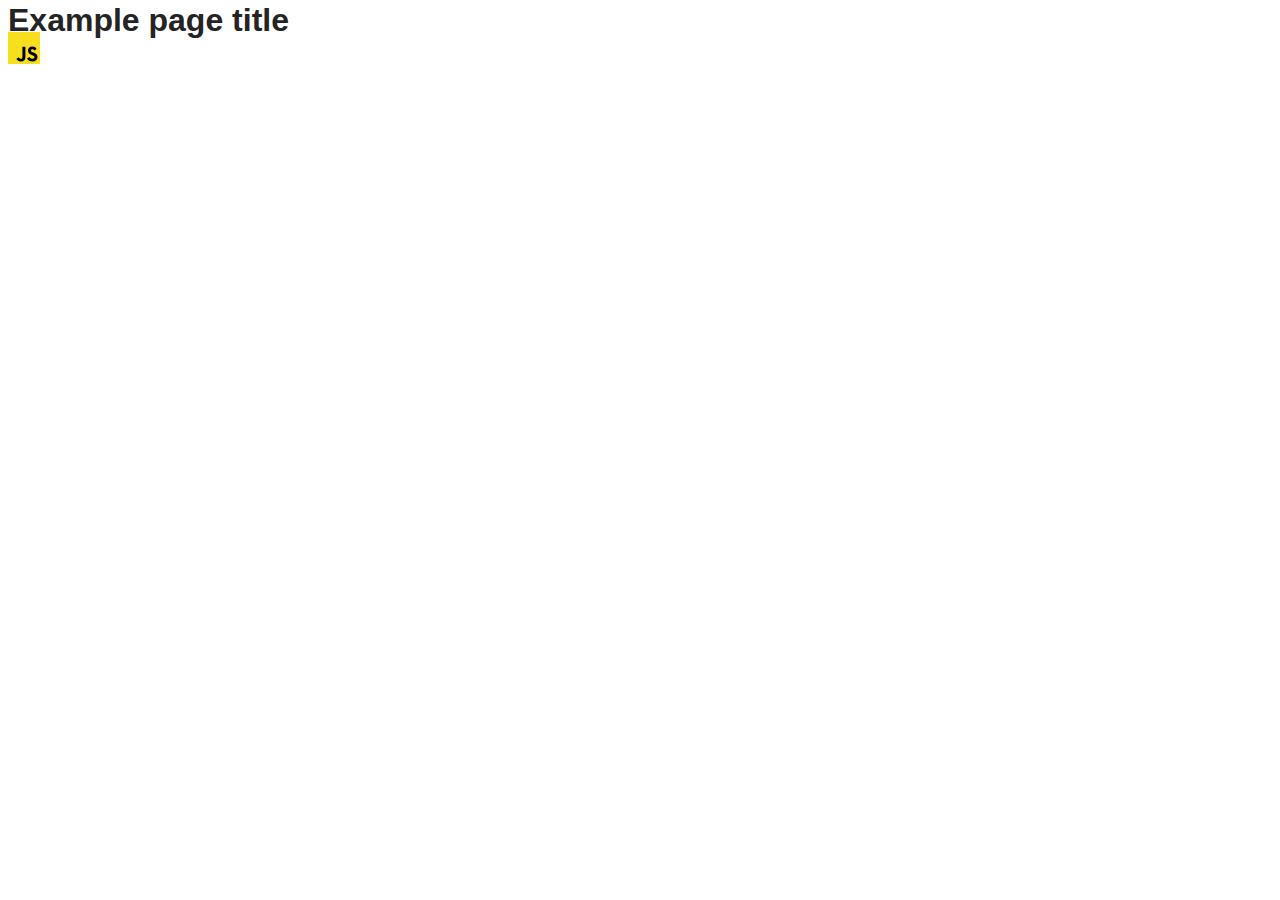
==== src/index.html @ 1f12d837 "Initial commit" ====
<!DOCTYPE html>
<html lang="en">
  <head>
    <meta charset="UTF-8" />
    <link rel="icon" type="image/svg+xml" href="/favicon.svg" />
    <meta name="viewport" content="width=device-width, initial-scale=1.0" />
    <title>Vanilla App Template</title>
    <link rel="stylesheet" href="./css/styles.css" />
  </head>
  <body>
    <load ="partials/header.html" />

    <section>
      <h1>Example page title</h1>
      <!-- Path to images as from index.html file -->
      <img src="./img/javascript.svg" alt="" />
    </section>

    <!-- Loads the specified .html file -->
    <load ="partials/vite-promo.html" />

    <script type="module" src="./main.js"></script>
  </body>
</html>
---- src/css/styles.css ----
/**
  |============================
  | include css partials with
  | default @import url()
  |============================
*/
@import url('./reset.css');
@import url('./vite-promo.css');
@import url('./header.css');

:root {
  font-family: Inter, Avenir, Helvetica, Arial, sans-serif;
  font-size: 16px;
  line-height: 24px;
  font-weight: 400;

  color: #242424;
  background-color: rgba(255, 255, 255, 0.87);

  font-synthesis: none;
  text-rendering: optimizeLegibility;
  -webkit-font-smoothing: antialiased;
  -moz-osx-font-smoothing: grayscale;
  -webkit-text-size-adjust: 100%;
}
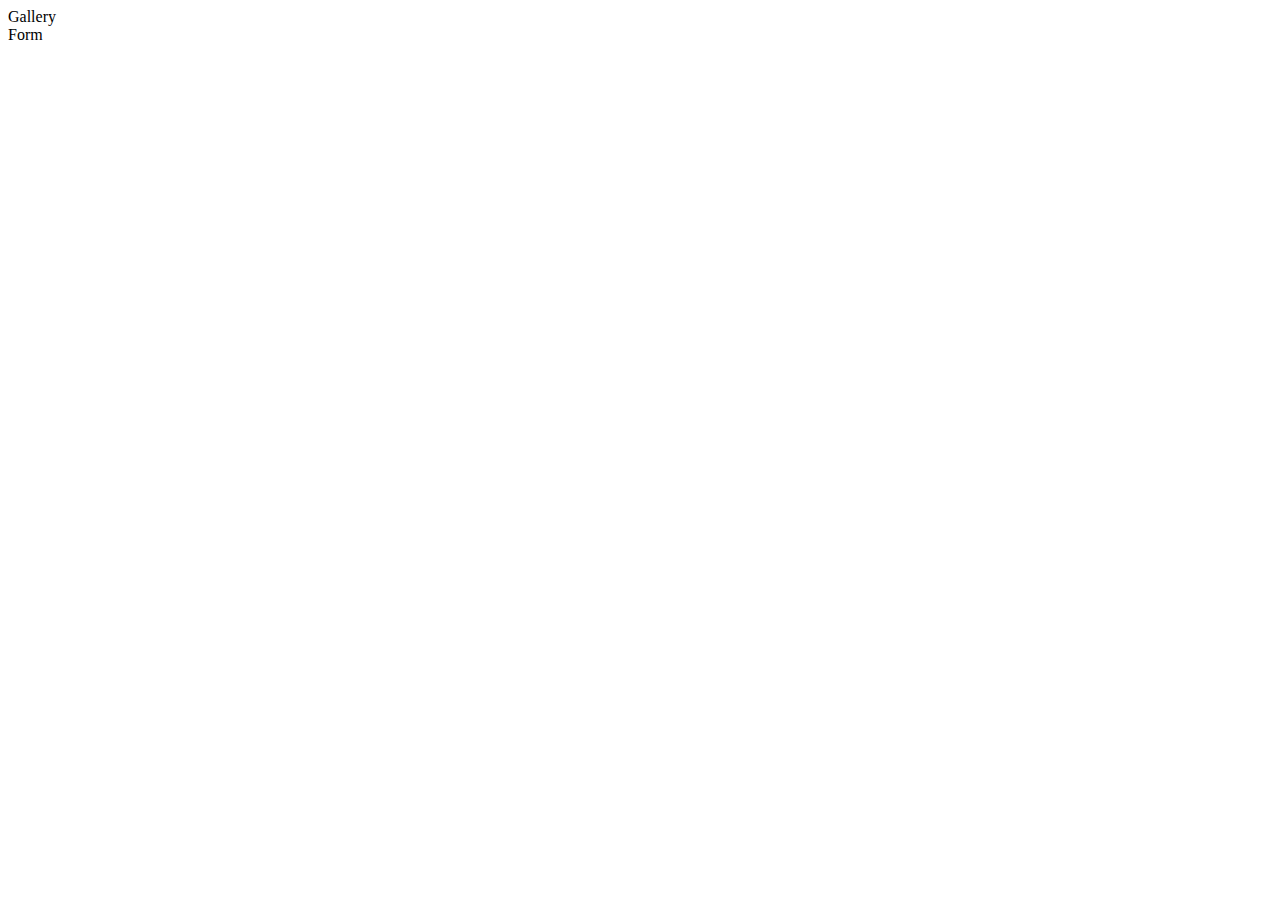
==== commit 8248b7d9: "init" ====
--- a/src/index.html
+++ b/src/index.html
@@ -8,16 +8,12 @@
     <link rel="stylesheet" href="./css/styles.css" />
   </head>
   <body>
-    <load ="partials/header.html" />
-
-    <section>
-      <h1>Example page title</h1>
-      <!-- Path to images as from index.html file -->
-      <img src="./img/javascript.svg" alt="" />
-    </section>
-
-    <!-- Loads the specified .html file -->
-    <load ="partials/vite-promo.html" />
+    <nav>
+      <ul>
+        <li><a href="./1-gallery.html">Gallery</a></li>
+        <li><a href="./2-form.html">Form</a></li>
+      </ul>
+    </nav>
 
     <script type="module" src="./main.js"></script>
   </body>
--- a/src/css/styles.css
+++ b/src/css/styles.css
@@ -5,21 +5,3 @@
   |============================
 */
 @import url('./reset.css');
-@import url('./vite-promo.css');
-@import url('./header.css');
-
-:root {
-  font-family: Inter, Avenir, Helvetica, Arial, sans-serif;
-  font-size: 16px;
-  line-height: 24px;
-  font-weight: 400;
-
-  color: #242424;
-  background-color: rgba(255, 255, 255, 0.87);
-
-  font-synthesis: none;
-  text-rendering: optimizeLegibility;
-  -webkit-font-smoothing: antialiased;
-  -moz-osx-font-smoothing: grayscale;
-  -webkit-text-size-adjust: 100%;
-}
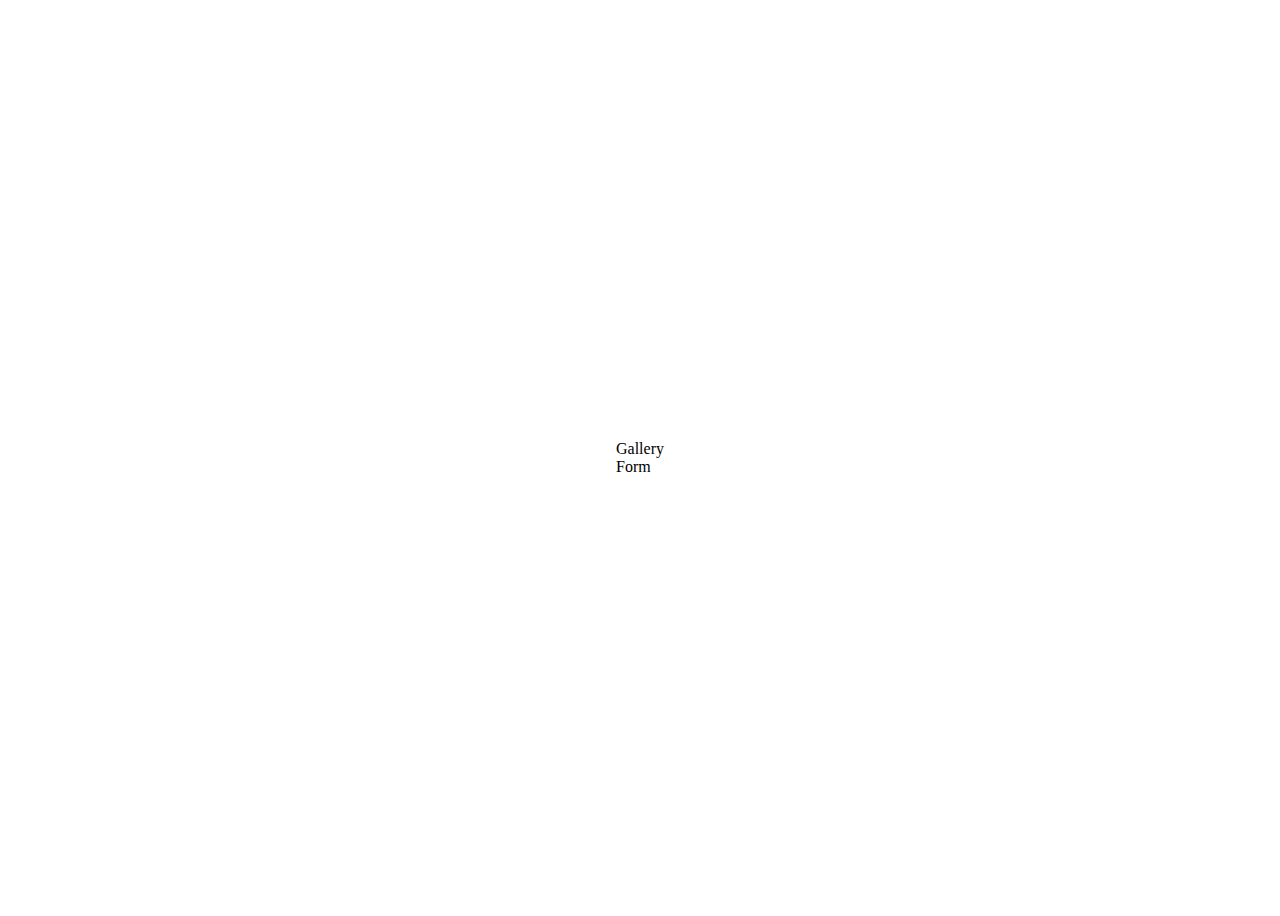
==== commit 7dcc281c: "Finish task1" ====
--- a/src/index.html
+++ b/src/index.html
@@ -14,7 +14,6 @@
         <li><a href="./2-form.html">Form</a></li>
       </ul>
     </nav>
-
     <script type="module" src="./main.js"></script>
   </body>
 </html>
--- a/src/css/styles.css
+++ b/src/css/styles.css
@@ -5,3 +5,42 @@
   |============================
 */
 @import url('./reset.css');
+
+
+body {
+  display: flex;
+  justify-content: center;
+  align-items: center;
+  height: 100vh; /* Висота контейнера рівна висоті вікна браузера */
+}
+
+.gallery {
+  display: flex;
+  justify-content: space-between;
+  flex-wrap: wrap;
+  width: 1128px;
+  max-width: 100%; 
+  padding: 0;
+  list-style: none;
+}
+
+.gallery-item {
+  flex-basis: calc(33.33% - 10px);
+  margin-bottom: 10px;
+}
+
+.gallery-link {
+  display: block;
+}
+
+.gallery-image {
+  width: 100%;
+  height: 100%;
+  object-fit: cover;
+  border-radius: 5px;
+  transition: transform 0.3s ease;
+}
+
+.gallery-image:hover {
+  transform: scale(1.05);
+}
